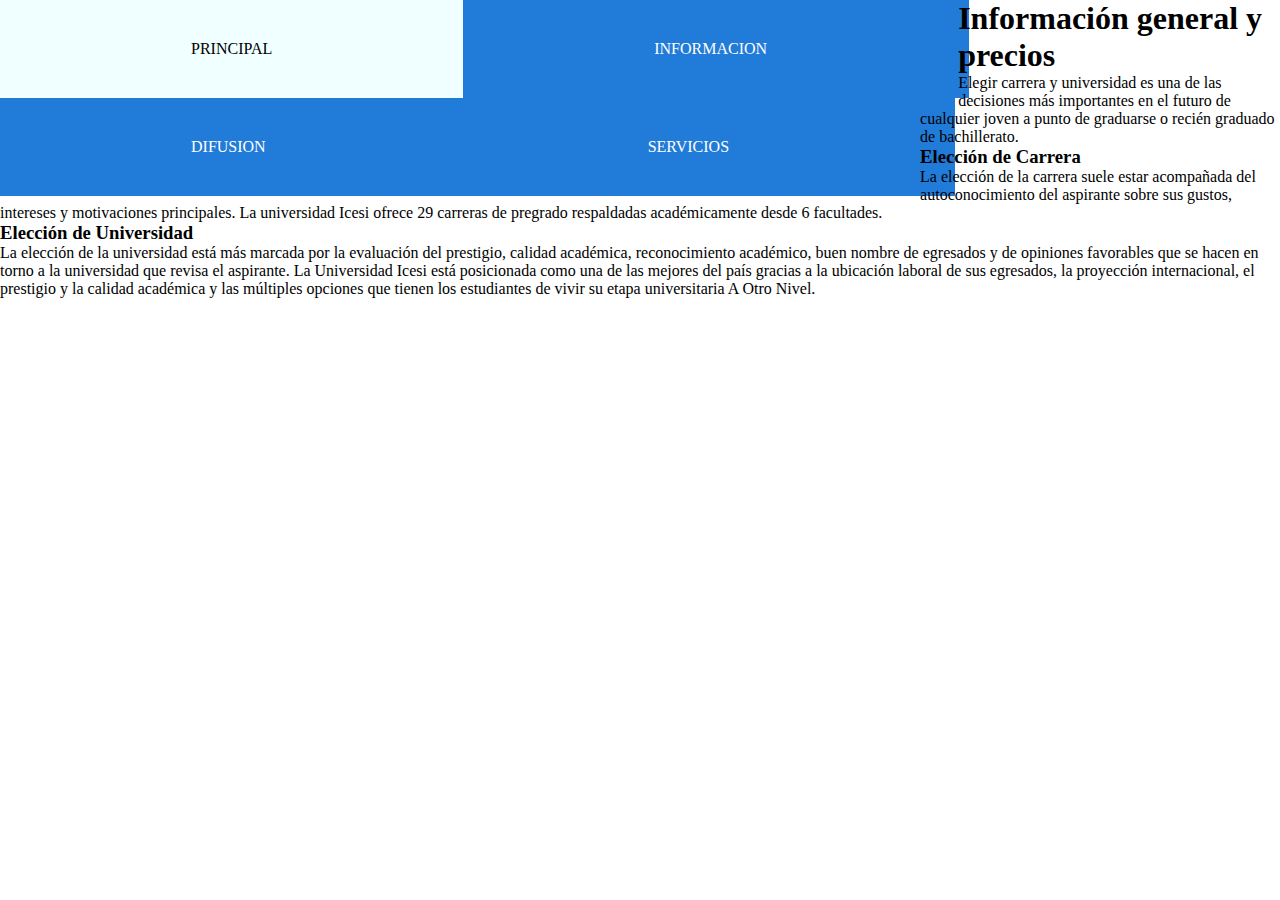
==== admisiones.html @ f83e543b "created Menu header (principal, informacion, difusion, servicios" ====
<html>
    
    <head> 
        <title> Admisiones </title>
        <style type="text/css">
        
        * {
            padding: 0px;
            margin: 0px;
        }

        header {
            margin: auto;
            width: 480px;
            font-family: "Ubuntu",sans-serif;
        }

        ul, ol{
            list-style: none;
        }

        .nav li a {
            background-color: #217BD8;
            color: #fff;
            text-decoration: none;
            padding: 40px 191px;
            display:block;
            min-width: 25%;
        }

        .nav li a:hover{

            background-color: azure;
            color: black;
        }
        .nav > li {
            float: left;
        }

        </style>
    </head>

    <body>
        <div id="header">       
            <ul class="nav">
                <li><a href="">PRINCIPAL</a></li>
                <li><a href="">INFORMACION</a></li>
                <li><a href="">DIFUSION</a></li>
                <li><a href="">SERVICIOS</a></li>
            </ul>
        </div>

        <h1> Información general y precios </h1>
        <p> Elegir carrera y universidad es una de las decisiones más importantes en el futuro de cualquier joven a punto de graduarse o recién graduado de bachillerato.</p>

        <h3> Elección de Carrera </h3>
        <p> La elección de la carrera suele estar acompañada del autoconocimiento del aspirante sobre sus gustos, intereses y motivaciones principales.

            La universidad Icesi ofrece 29 carreras de pregrado respaldadas académicamente desde 6 facultades.</p>

        <h3> Elección de Universidad </h3>
        <P> La elección de la universidad está más marcada por la evaluación del prestigio, calidad académica, reconocimiento académico, buen nombre de egresados y de opiniones favorables que se hacen en torno a la universidad que revisa el aspirante.


            La Universidad Icesi está posicionada como una de las mejores del país gracias a la ubicación laboral de sus egresados, la proyección internacional, el prestigio y la calidad académica y las múltiples opciones que tienen los estudiantes de vivir su etapa universitaria A Otro Nivel.</P>

    </body>


</html>
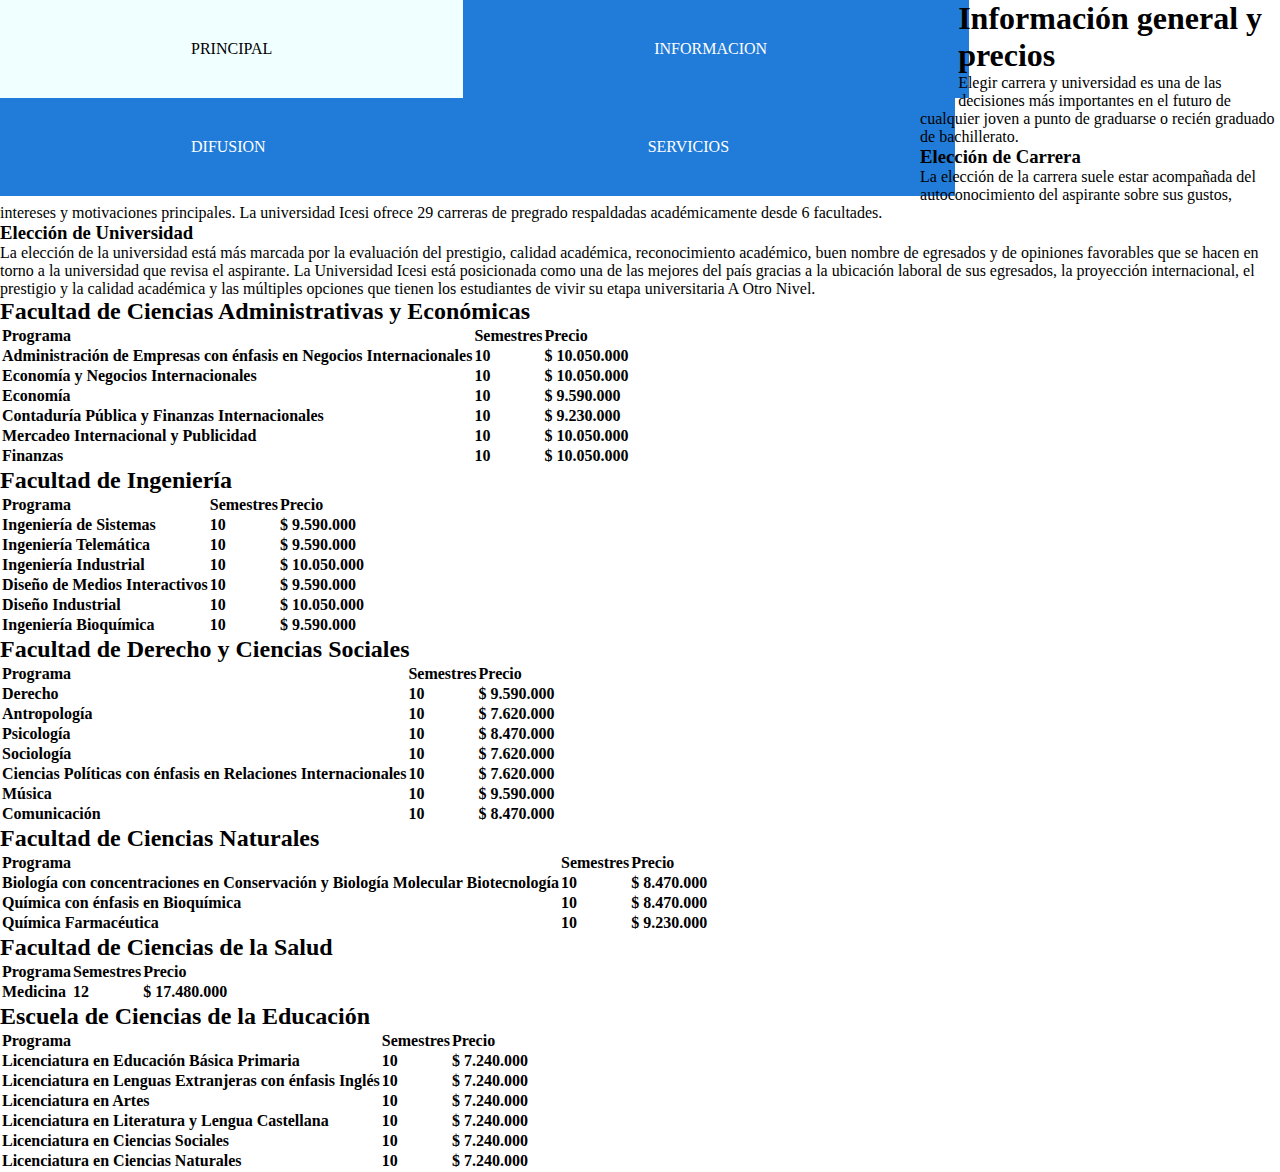
==== commit 26406c5a: "added faculties and careers" ====
--- a/admisiones.html
+++ b/admisiones.html
@@ -63,6 +63,247 @@
 
 
             La Universidad Icesi está posicionada como una de las mejores del país gracias a la ubicación laboral de sus egresados, la proyección internacional, el prestigio y la calidad académica y las múltiples opciones que tienen los estudiantes de vivir su etapa universitaria A Otro Nivel.</P>
+         <title>Facultades</title> 
+
+        <h2> Facultad de Ciencias Administrativas y Económicas </h2>
+        <table>
+
+            <tr>
+                <td><strong>Programa</strong></td>
+                <td><strong>Semestres</strong></td>
+                <td><strong>Precio</strong></td>
+            </tr>
+
+            <tr>
+                <td><strong>Administración de Empresas con énfasis en Negocios Internacionales</strong></td>
+                <td><strong>10</strong></td>
+                <td><strong>$ 10.050.000</strong></td>
+            </tr>
+
+            <tr>
+                <td><strong>Economía y Negocios Internacionales
+                </strong></td>
+                <td><strong>10</strong></td>
+                <td><strong>$ 10.050.000</strong></td>
+            </tr>
+
+            <tr>
+                <td><strong>Economía</strong></td>
+                <td><strong>10</strong></td>
+                <td><strong>$ 9.590.000</strong></td>
+            </tr>
+
+            <tr>
+                <td><strong>Contaduría Pública y Finanzas Internacionales
+                </strong></td>
+                <td><strong>10</strong></td>
+                <td><strong>$ 9.230.000</strong></td>
+            </tr>
+
+            <tr>
+                <td><strong>Mercadeo Internacional y Publicidad
+                </strong></td>
+                <td><strong>10</strong></td>
+                <td><strong>$ 10.050.000</strong></td>
+            </tr>
+
+            <tr>
+                <td><strong>Finanzas</strong></td>
+                <td><strong>10</strong></td>
+                <td><strong>$ 10.050.000</strong></td>
+            </tr>
+        </table>
+
+        <h2> Facultad de Ingeniería </h2>
+        <table>
+
+            <tr>
+                <td><strong>Programa</strong></td>
+                <td><strong>Semestres</strong></td>
+                <td><strong>Precio</strong></td>
+            </tr>
+
+            <tr>
+                <td><strong>Ingeniería de Sistemas</strong></td>
+                <td><strong>10</strong></td>
+                <td><strong>$ 9.590.000</strong></td>
+            </tr>
+
+            <tr>
+                <td><strong>Ingeniería Telemática</strong></td>
+                <td><strong>10</strong></td>
+                <td><strong>$ 9.590.000</strong></td>
+            </tr>
+
+            <tr>
+                <td><strong>Ingeniería Industrial</strong></td>
+                <td><strong>10</strong></td>
+                <td><strong>$ 10.050.000</strong></td>
+            </tr>
+
+            <tr>
+                <td><strong>Diseño de Medios Interactivos</strong></td>
+                <td><strong>10</strong></td>
+                <td><strong>$ 9.590.000</strong></td>
+            </tr>
+
+                <tr>
+                <td><strong>Diseño Industrial</strong></td>
+                <td><strong>10</strong></td>
+                <td><strong>$ 10.050.000</strong></td>
+            </tr>
+
+            <tr>
+                <td><strong>Ingeniería Bioquímica</strong></td>
+                <td><strong>10</strong></td>
+                <td><strong>$ 9.590.000</strong></td>
+            </tr>
+        </table>
+
+        <h2> Facultad de Derecho y Ciencias Sociales</h2>
+        <table>
+
+            <tr>
+                <td><strong>Programa</strong></td>
+                <td><strong>Semestres</strong></td>
+                <td><strong>Precio</strong></td>
+            </tr>
+
+            <tr>
+                <td><strong>Derecho</strong></td>
+                <td><strong>10</strong></td>
+                <td><strong>$ 9.590.000</strong></td>
+            </tr>
+
+            <tr>
+                <td><strong>Antropología</strong></td>
+                <td><strong>10</strong></td>
+                <td><strong>$ 7.620.000</strong></td>
+            </tr>
+
+            <tr>
+                <td><strong>Psicología</strong></td>
+                <td><strong>10</strong></td>
+                <td><strong>$ 8.470.000</strong></td>
+            </tr>
+
+            <tr>
+                <td><strong>Sociología</strong></td>
+                <td><strong>10</strong></td>
+                <td><strong>$ 7.620.000</strong></td>
+            </tr>
+
+            <tr>
+                <td><strong>Ciencias Políticas con énfasis en Relaciones Internacionales</strong></td>
+                <td><strong>10</strong></td>
+                <td><strong>$ 7.620.000</strong></td>
+            </tr>
+
+            <tr>
+                <td><strong>Música</strong></td>
+                <td><strong>10</strong></td>
+                <td><strong>$ 9.590.000</strong></td>
+            </tr>
+
+            <tr>
+                <td><strong>Comunicación</strong></td>
+                <td><strong>10</strong></td>
+                <td><strong>$ 8.470.000</strong></td>
+            </tr>
+        </table>
+
+        <h2> Facultad de Ciencias Naturales</h2>
+        <table> 
+
+            <tr>
+                <td><strong>Programa</strong></td>
+                <td><strong>Semestres</strong></td>
+                <td><strong>Precio</strong></td>
+            </tr>
+
+            <tr>
+                <td><strong>Biología con concentraciones en Conservación y Biología Molecular Biotecnología</strong></td>
+                <td><strong>10</strong></td>
+                <td><strong>$ 8.470.000</strong></td>
+            </tr>
+
+            <tr>
+                <td><strong>Química con énfasis en Bioquímica</strong></td>
+                <td><strong>10</strong></td>
+                <td><strong>$ 8.470.000</strong></td>
+            </tr>
+
+            <tr>
+                <td><strong>Química Farmacéutica</strong></td>
+                <td><strong>10</strong></td>
+                <td><strong>$ 9.230.000</strong></td>
+            </tr>
+
+        </table>
+
+        <h2> Facultad de Ciencias de la Salud</h2>
+        <table>
+
+            <tr>
+                <td><strong>Programa</strong></td>
+                <td><strong>Semestres</strong></td>
+                <td><strong>Precio</strong></td>
+            </tr>
+
+            <tr>
+                <td><strong>Medicina</strong></td>
+                <td><strong>12</strong></td>
+                <td><strong>$ 17.480.000</strong></td>
+            </tr>
+
+        </table>
+
+        <h2> Escuela de Ciencias de la Educación</h2>
+        <table>
+
+            <tr>
+                <td><strong>Programa</strong></td>
+                <td><strong>Semestres</strong></td>
+                <td><strong>Precio</strong></td>
+            </tr>
+
+            <tr>
+                <td><strong>Licenciatura en Educación Básica Primaria</strong></td>
+                <td><strong>10</strong></td>
+                <td><strong>$ 7.240.000</strong></td>
+            </tr>
+
+            <tr>
+                <td><strong>Licenciatura en Lenguas Extranjeras con énfasis Inglés</strong></td>
+                <td><strong>10</strong></td>
+                <td><strong>$ 7.240.000</strong></td>
+            </tr>
+
+            <tr>
+                <td><strong>Licenciatura en Artes</strong></td>
+                <td><strong>10</strong></td>
+                <td><strong>$ 7.240.000</strong></td>
+            </tr>
+
+            <tr>
+                <td><strong>Licenciatura en Literatura y Lengua Castellana</strong></td>
+                <td><strong>10</strong></td>
+                <td><strong>$ 7.240.000</strong></td>
+            </tr>
+
+            <tr>
+                <td><strong>Licenciatura en Ciencias Sociales</strong></td>
+                <td><strong>10</strong></td>
+                <td><strong>$ 7.240.000</strong></td>
+            </tr>
+
+            <tr>
+                <td><strong>Licenciatura en Ciencias Naturales</strong></td>
+                <td><strong>10</strong></td>
+                <td><strong>$ 7.240.000</strong></td>
+            </tr>
+        </table>
+
 
     </body>
 
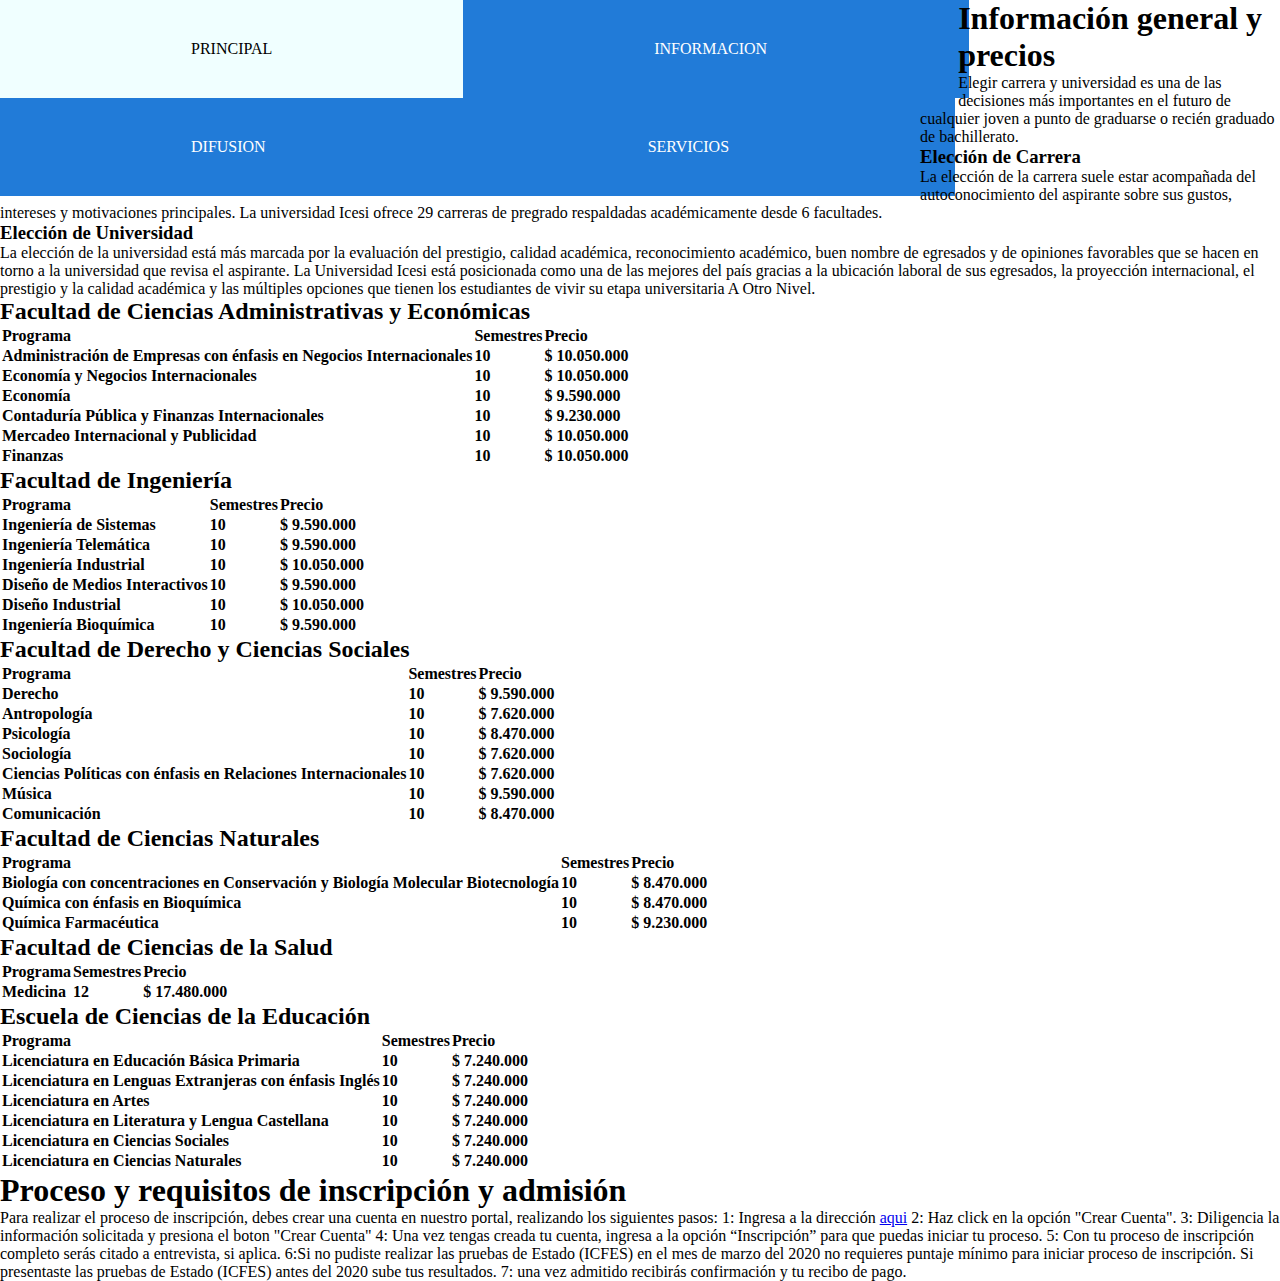
==== commit 294e2217: "added admission process" ====
--- a/admisiones.html
+++ b/admisiones.html
@@ -304,7 +304,18 @@
             </tr>
         </table>
 
-
+        <h1> Proceso y requisitos de inscripción y admisión </h1>
+
+        <p> Para realizar el proceso de inscripción, debes crear una cuenta en nuestro portal, realizando los siguientes pasos:
+
+            1: Ingresa a la dirección <a href="pregrado.icesi.edu.co"> aqui</a>
+            2: Haz click en la opción "Crear Cuenta".
+            3: Diligencia la información solicitada y presiona el boton "Crear Cuenta"
+            4: Una vez tengas creada tu cuenta, ingresa a la opción “Inscripción” para que puedas iniciar tu proceso.
+            5: Con tu proceso de inscripción completo serás citado a entrevista, si aplica.
+            6:Si no pudiste realizar las pruebas de Estado (ICFES) en el mes de marzo del 2020 no requieres puntaje mínimo para iniciar proceso de inscripción. Si presentaste las pruebas de Estado (ICFES) antes del 2020 sube tus resultados.
+            7: una vez admitido recibirás confirmación y tu recibo de pago.
+        </p>
     </body>
 
 
